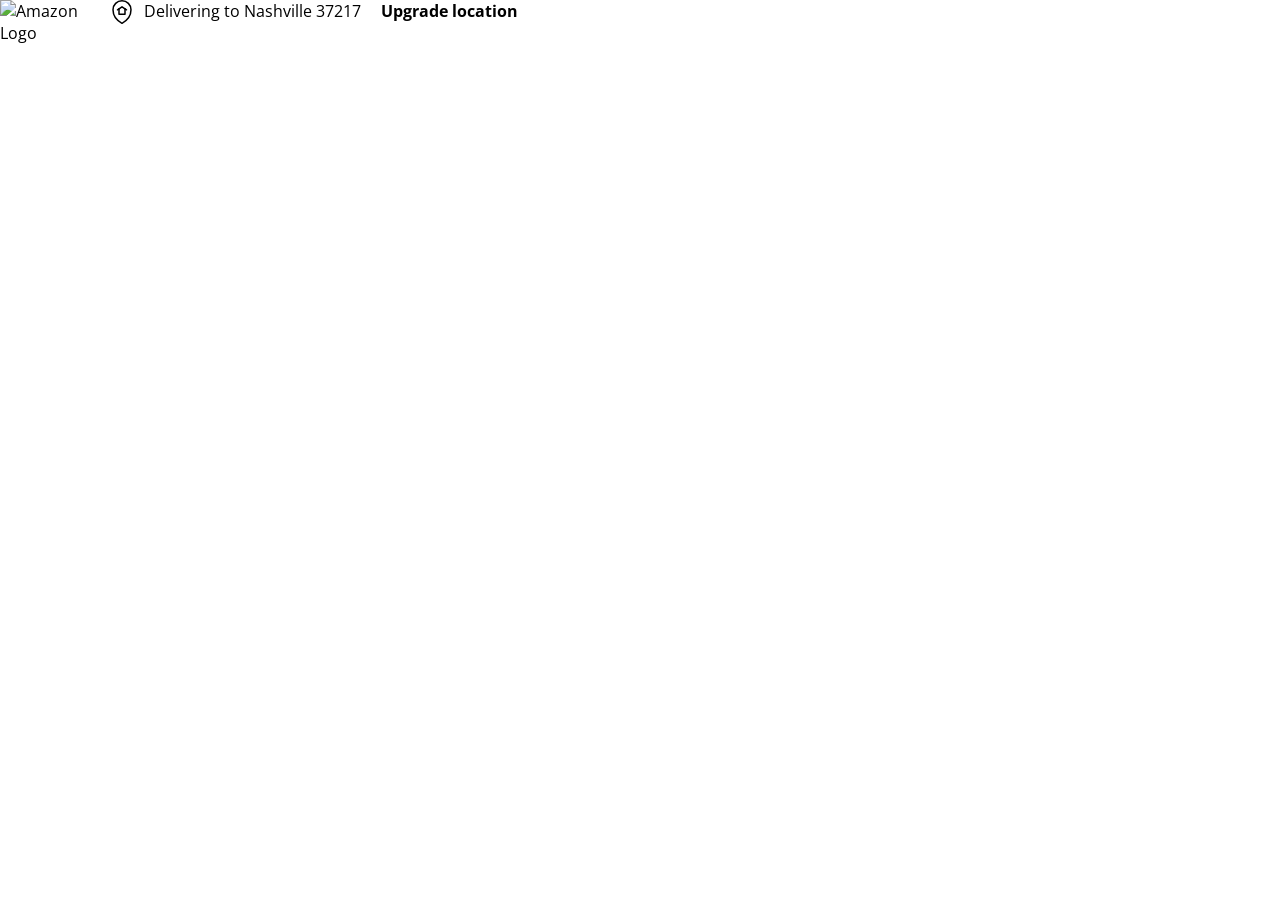
==== index.html @ ae2ab91f "adicionei o começo do projeto,logo da Amazon, e a nav ao lado, porém, continuarei á estilizar essa á" ====
<!DOCTYPE html>
<html lang="en">
<head>
    <meta charset="UTF-8">
    <meta name="viewport" content="width=device-width, initial-scale=1.0">
    <link rel="icon" type="image/x-icon" sizes="32x32" href="https://images.icon-icons.com/2429/PNG/512/amazon_logo_icon_147320.png">
    <link rel="stylesheet" href="style.css">
    <title>Copy Amazon | Yago-the-bug</title>
</head>
<body>
    
<header>
<div class="nav-left">
<img src="https://images.icon-icons.com/2429/PNG/512/amazon_logo_icon_147320.png" alt="Amazon Logo" class="Logo">
<svg xmlns="http://www.w3.org/2000/svg" fill="none" viewBox="0 0 24 24" id="Style-Two-Pin-Home--Streamline-Ultimate" height="24" width="24" class="nav-house">
  <desc>
    Style Two Pin Home Streamline Icon: https://streamlinehq.com
  </desc>
  <path stroke="#000000" stroke-linecap="round" stroke-linejoin="round" d="M15 8.75403V14.254H9V8.75403" stroke-width="1.5"></path>
  <path stroke="#000000" stroke-linecap="round" stroke-linejoin="round" d="m7.5 9.75403 4.5 -3 4.5 3" stroke-width="1.5"></path>
  <path stroke="#000000" stroke-linecap="round" stroke-linejoin="round" d="M21 9.75403C21 17.654 14.068 22.085 12.371 23.054c-0.1131 0.0647 -0.2412 0.0987 -0.3715 0.0987s-0.2584 -0.034 -0.3715 -0.0987C9.931 22.084 3 17.652 3 9.75403c0 -2.38695 0.94821 -4.67614 2.63604 -6.36396C7.32387 1.70224 9.61305 0.754028 12 0.754028c2.3869 0 4.6761 0.948212 6.364 2.636042C20.0518 5.07789 21 7.36708 21 9.75403Z" stroke-width="1.5"></path>
</svg>
<p class="nav-line1">Delivering to Nashville 37217</p><br>
<p class="nav-line2"><strong>Upgrade location</strong></p>
</div>

</header>

</body>
</html>
---- style.css ----
@import url('https://fonts.googleapis.com/css2?family=Inter:ital,opsz,wght@0,14..32,100..900;1,14..32,100..900&family=Open+Sans:ital,wght@0,300..800;1,300..800&family=Raleway:ital,wght@0,100..900;1,100..900&display=swap');

* {
    margin: 0;
    padding: 0;
    box-sizing: border-box;
      font-family: "Open Sans", sans-serif;

.nav-left{
    display: flex;
    align-items: top;
    
    gap: 10px;
}

}.Logo{
    position: left;
  width: 100px;
  height:auto;
}
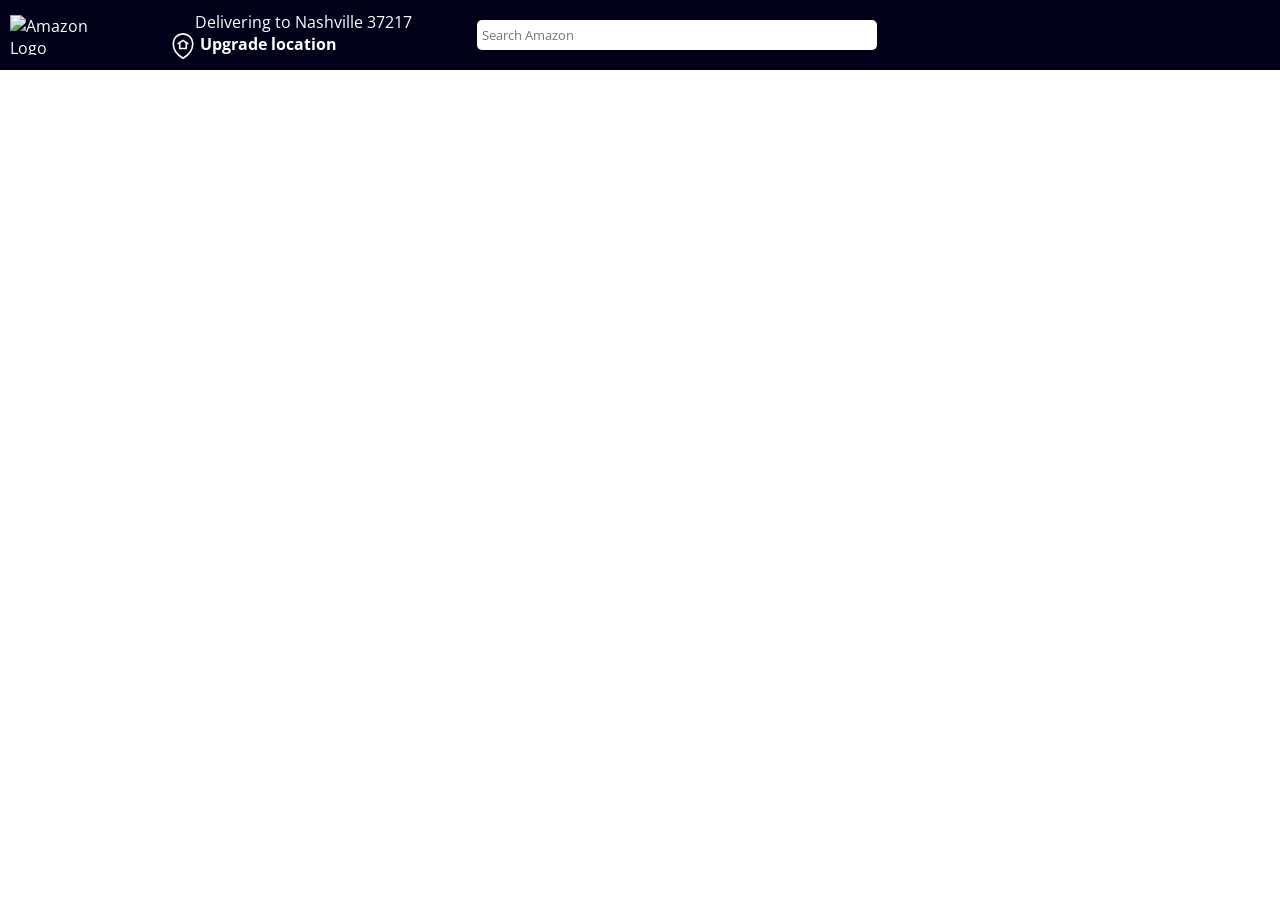
==== commit 6656c844: "Ajustei a Logo,e estou usando imagens externas,minha máquina não suporta; acabei ponto span no lugar" ====
--- a/index.html
+++ b/index.html
@@ -9,19 +9,26 @@
 </head>
 <body>
     
-<header>
+<header class="nav">
 <div class="nav-left">
-<img src="https://images.icon-icons.com/2429/PNG/512/amazon_logo_icon_147320.png" alt="Amazon Logo" class="Logo">
+<img src="https://static.cdnlogo.com/logos/a/83/amazon-com.svg" alt="Amazon Logo" class="Logo">
+<div class="line-text">
+
+    <span class="nav-line1">Delivering to Nashville 37217</span>
+   <br>
 <svg xmlns="http://www.w3.org/2000/svg" fill="none" viewBox="0 0 24 24" id="Style-Two-Pin-Home--Streamline-Ultimate" height="24" width="24" class="nav-house">
   <desc>
     Style Two Pin Home Streamline Icon: https://streamlinehq.com
   </desc>
-  <path stroke="#000000" stroke-linecap="round" stroke-linejoin="round" d="M15 8.75403V14.254H9V8.75403" stroke-width="1.5"></path>
-  <path stroke="#000000" stroke-linecap="round" stroke-linejoin="round" d="m7.5 9.75403 4.5 -3 4.5 3" stroke-width="1.5"></path>
-  <path stroke="#000000" stroke-linecap="round" stroke-linejoin="round" d="M21 9.75403C21 17.654 14.068 22.085 12.371 23.054c-0.1131 0.0647 -0.2412 0.0987 -0.3715 0.0987s-0.2584 -0.034 -0.3715 -0.0987C9.931 22.084 3 17.652 3 9.75403c0 -2.38695 0.94821 -4.67614 2.63604 -6.36396C7.32387 1.70224 9.61305 0.754028 12 0.754028c2.3869 0 4.6761 0.948212 6.364 2.636042C20.0518 5.07789 21 7.36708 21 9.75403Z" stroke-width="1.5"></path>
+  <path stroke="#ffffff" stroke-linecap="round" stroke-linejoin="round" d="M15 8.75403V14.254H9V8.75403" stroke-width="1.5"></path>
+  <path stroke="#ffffff" stroke-linecap="round" stroke-linejoin="round" d="m7.5 9.75403 4.5 -3 4.5 3" stroke-width="1.5"></path>
+  <path stroke="#ffffff" stroke-linecap="round" stroke-linejoin="round" d="M21 9.75403C21 17.654 14.068 22.085 12.371 23.054c-0.1131 0.0647 -0.2412 0.0987 -0.3715 0.0987s-0.2584 -0.034 -0.3715 -0.0987C9.931 22.084 3 17.652 3 9.75403c0 -2.38695 0.94821 -4.67614 2.63604 -6.36396C7.32387 1.70224 9.61305 0.754028 12 0.754028c2.3869 0 4.6761 0.948212 6.364 2.636042C20.0518 5.07789 21 7.36708 21 9.75403Z" stroke-width="1.5"></path>
 </svg>
-<p class="nav-line1">Delivering to Nashville 37217</p><br>
-<p class="nav-line2"><strong>Upgrade location</strong></p>
+<span class="nav-line2"><strong>Upgrade location</strong></span>
+</div>
+<div class="nav-container">
+  <input type="text" placeholder="Search Amazon" class="nav-search">
+</div>
 </div>
 
 </header>
--- a/style.css
+++ b/style.css
@@ -6,15 +6,61 @@
     box-sizing: border-box;
       font-family: "Open Sans", sans-serif;
 
+      .nav{
+background-color: rgb(1, 1, 26);
+color: white;
+}
+}
+
 .nav-left{
     display: flex;
-    align-items: top;
-    
-    gap: 10px;
+    align-items: center;
+    gap: 5px;
+    padding: 10px;
 }
 
-}.Logo{
-    position: left;
-  width: 100px;
-  height:auto;
+
+.nav-house{
+  width: 26px;
+  height: 26px;
+  font-size: 10px;
+ align-items: center;
+ vertical-align: middle;
+}
+
+.line-text{
+    text-align: center;
+    font-size: 12pxx;
+    
+}
+
+.nav-line1{
+    padding-left: 100px;
+}
+
+.nav-line2{
+    text-align: center;
+    font-size: 16px;
+}
+
+.nav-search{
+  width: 400px;
+  height: 30px;
+  border-radius: 5px;
+  border: none;
+  padding: 5px;
+}
+
+.nav-container{
+  display: flex;
+  justify-content: center;
+  padding: 10px;
+  margin-left: 50px;
+
+}
+
+.Logo{
+  align-items: top;
+  width: 80px;
+  height:40px;
 }
